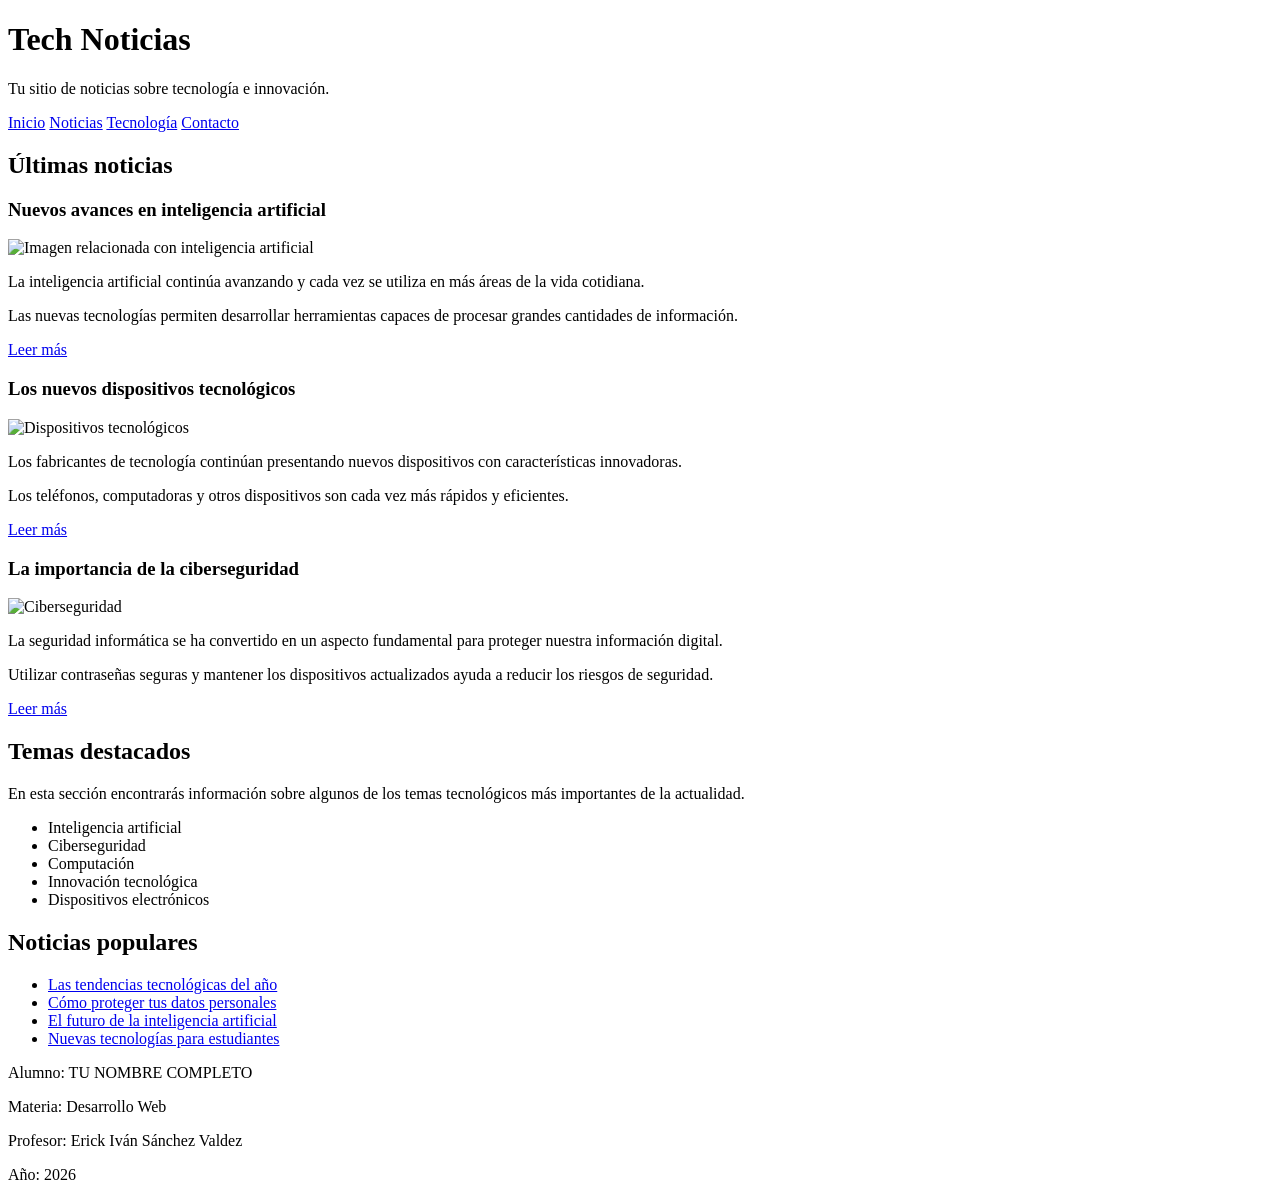
==== semantica.html @ 950846f4 "Agregar formulario e inputs HTML" ====
<!DOCTYPE html>
<html lang="es">

<head>
<title>Tech Noticias</title>
</head>

<body>

    <header>
        <h1>Tech Noticias</h1>
        <p>Tu sitio de noticias sobre tecnología e innovación.</p>
    </header>

    <nav>
        <a href="#">Inicio</a>
        <a href="#">Noticias</a>
        <a href="#">Tecnología</a>
        <a href="#">Contacto</a>
    </nav>

    <main>

        <section>
            <h2>Últimas noticias</h2>

            <article>
                <h3>Nuevos avances en inteligencia artificial</h3>

                <img 
                    src="https://picsum.photos/400/250?random=1" 
                    alt="Imagen relacionada con inteligencia artificial"
                    width="400"
                >

                <p>
                    La inteligencia artificial continúa avanzando y cada vez
                    se utiliza en más áreas de la vida cotidiana.
                </p>

                <p>
                    Las nuevas tecnologías permiten desarrollar herramientas
                    capaces de procesar grandes cantidades de información.
                </p>

                <a href="#">Leer más</a>
            </article>

            <article>
                <h3>Los nuevos dispositivos tecnológicos</h3>

                <img 
                    src="https://picsum.photos/400/250?random=2" 
                    alt="Dispositivos tecnológicos"
                    width="400"
                >

                <p>
                    Los fabricantes de tecnología continúan presentando
                    nuevos dispositivos con características innovadoras.
                </p>

                <p>
                    Los teléfonos, computadoras y otros dispositivos son
                    cada vez más rápidos y eficientes.
                </p>

                <a href="#">Leer más</a>
            </article>

            <article>
                <h3>La importancia de la ciberseguridad</h3>

                <img 
                    src="https://picsum.photos/400/250?random=3" 
                    alt="Ciberseguridad"
                    width="400"
                >

                <p>
                    La seguridad informática se ha convertido en un aspecto
                    fundamental para proteger nuestra información digital.
                </p>

                <p>
                    Utilizar contraseñas seguras y mantener los dispositivos
                    actualizados ayuda a reducir los riesgos de seguridad.
                </p>

                <a href="#">Leer más</a>
            </article>

        </section>

        <section>
            <h2>Temas destacados</h2>

            <p>
                En esta sección encontrarás información sobre algunos de
                los temas tecnológicos más importantes de la actualidad.
            </p>

            <ul>
                <li>Inteligencia artificial</li>
                <li>Ciberseguridad</li>
                <li>Computación</li>
                <li>Innovación tecnológica</li>
                <li>Dispositivos electrónicos</li>
            </ul>
        </section>

        <aside>
            <h2>Noticias populares</h2>

            <ul>
                <li><a href="#">Las tendencias tecnológicas del año</a></li>
                <li><a href="#">Cómo proteger tus datos personales</a></li>
                <li><a href="#">El futuro de la inteligencia artificial</a></li>
                <li><a href="#">Nuevas tecnologías para estudiantes</a></li>
            </ul>
        </aside>

    </main>

    <footer>
        <p>Alumno: TU NOMBRE COMPLETO</p>
        <p>Materia: Desarrollo Web</p>
        <p>Profesor: Erick Iván Sánchez Valdez</p>
        <p>Año: 2026</p>
    </footer>

</body>

</html>
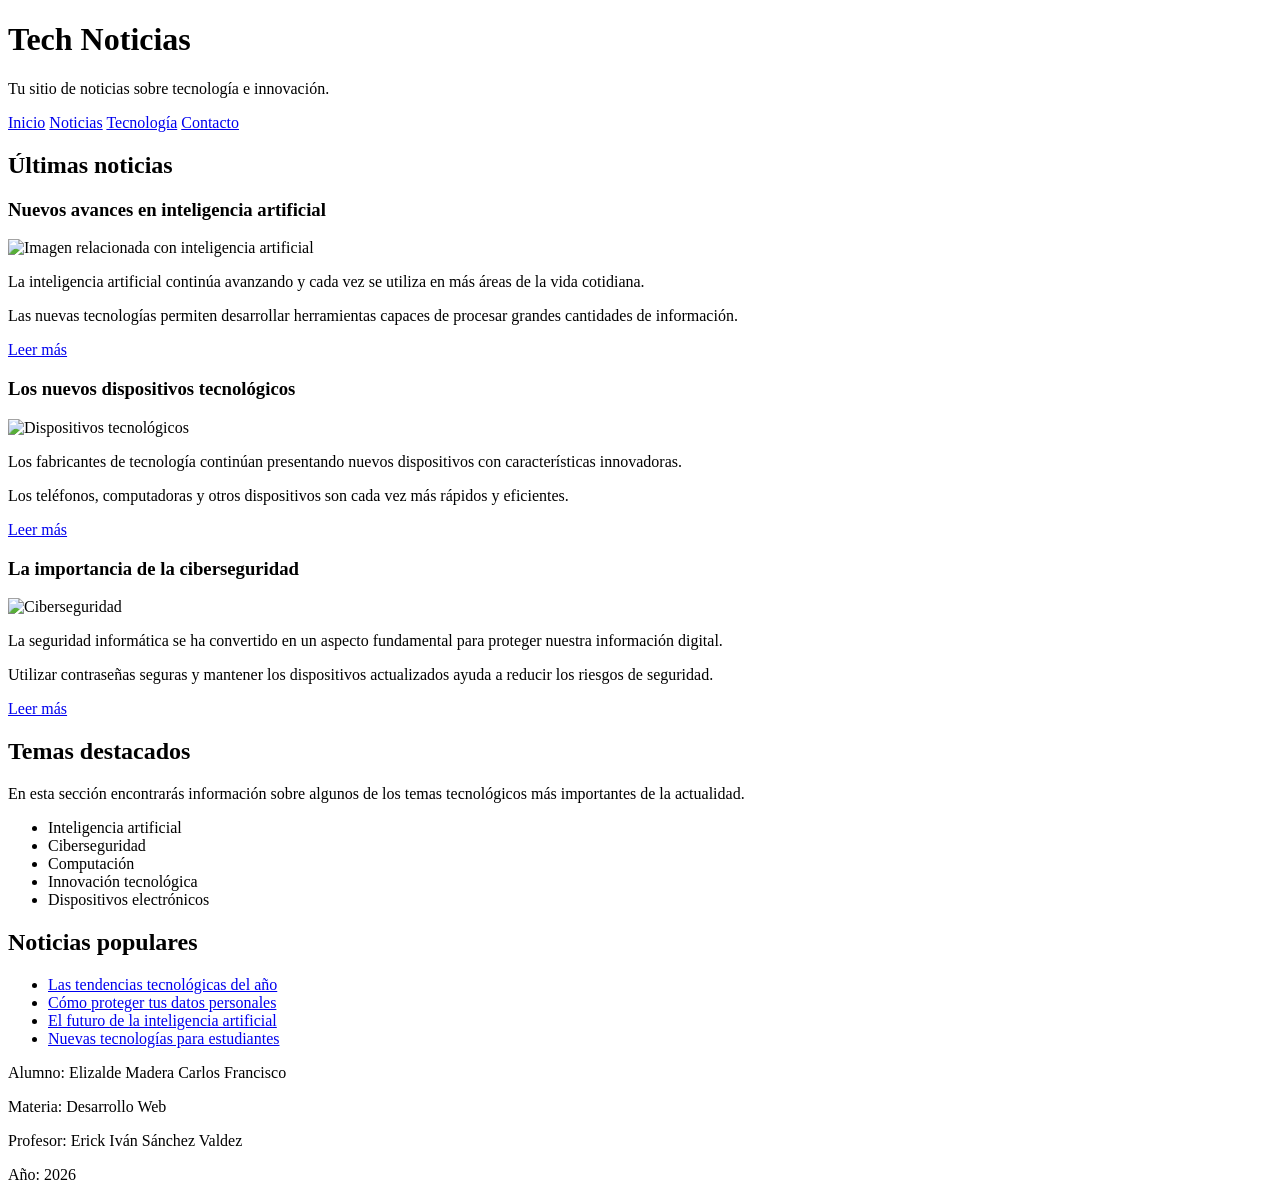
==== commit 725cd47c: "Agregar formulario e inputs HTML" ====
--- a/semantica.html
+++ b/semantica.html
@@ -123,7 +123,7 @@
     </main>
 
     <footer>
-        <p>Alumno: TU NOMBRE COMPLETO</p>
+        <p>Alumno: Elizalde Madera Carlos Francisco</p>
         <p>Materia: Desarrollo Web</p>
         <p>Profesor: Erick Iván Sánchez Valdez</p>
         <p>Año: 2026</p>
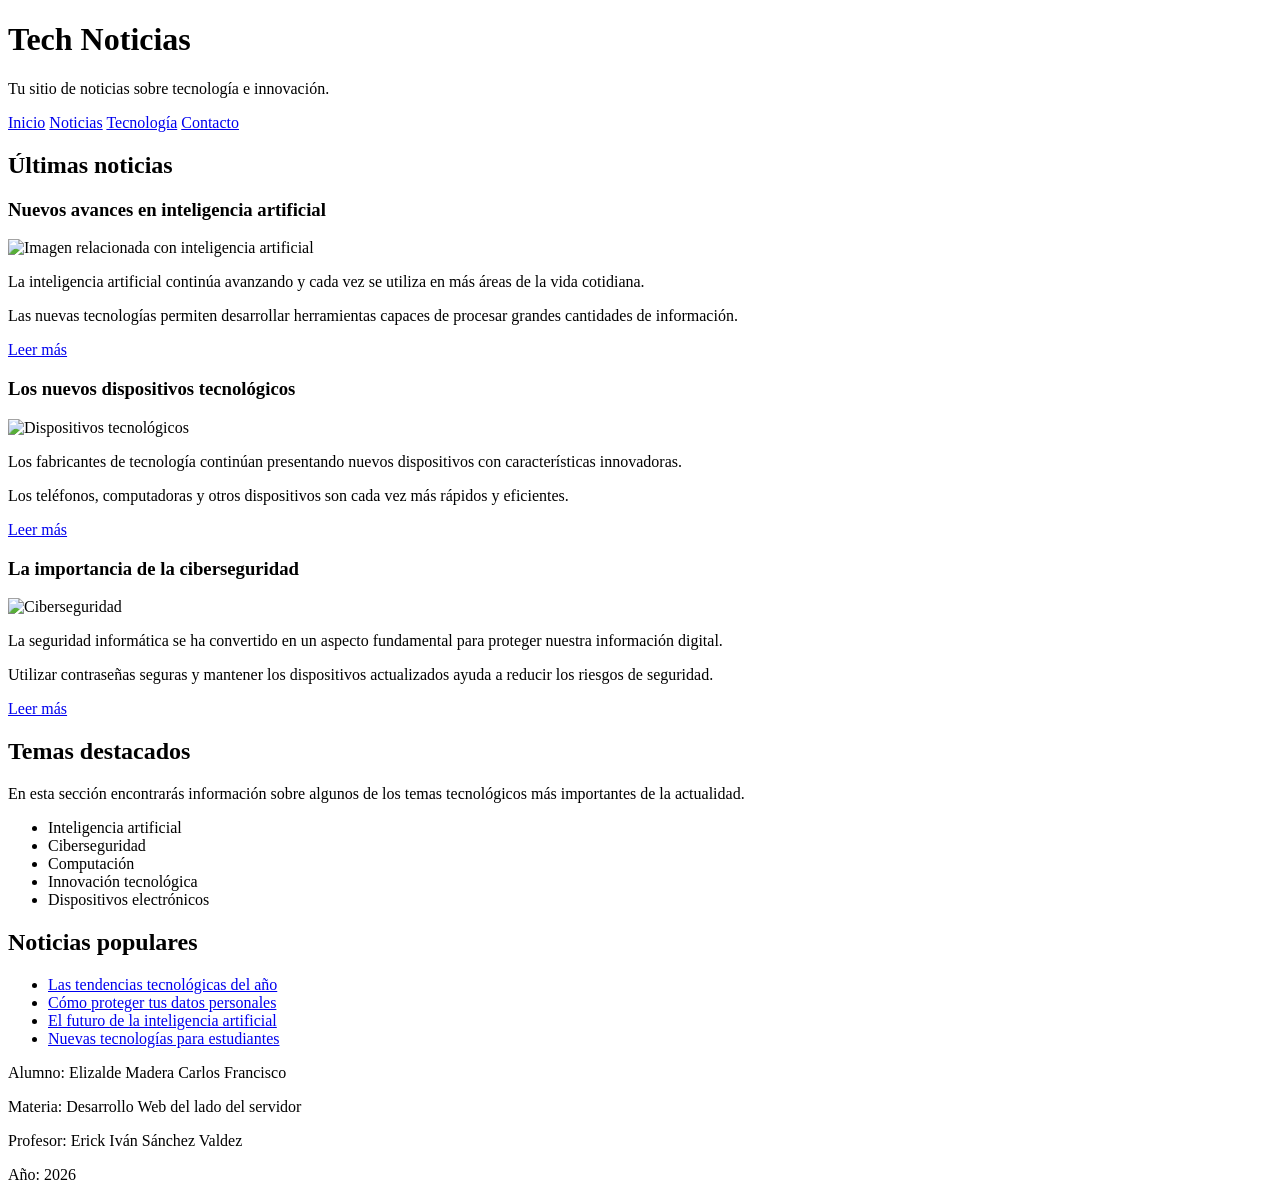
==== commit b8345905: "Agregar formulario e inputs HTML" ====
--- a/semantica.html
+++ b/semantica.html
@@ -124,7 +124,7 @@
 
     <footer>
         <p>Alumno: Elizalde Madera Carlos Francisco</p>
-        <p>Materia: Desarrollo Web</p>
+        <p>Materia: Desarrollo Web del lado del servidor </p>
         <p>Profesor: Erick Iván Sánchez Valdez</p>
         <p>Año: 2026</p>
     </footer>
